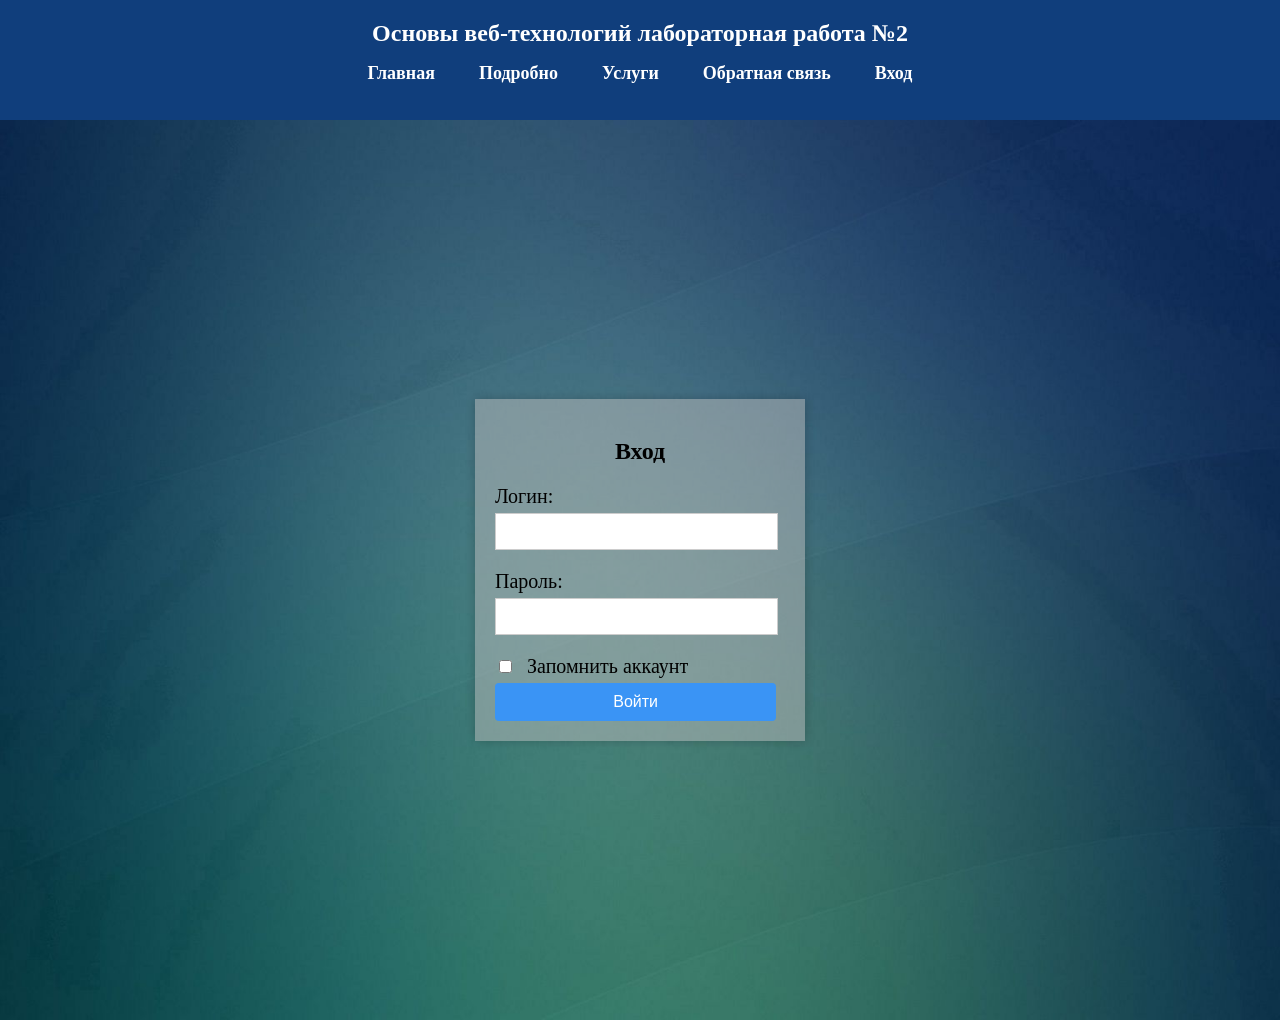
==== auth.html @ 71b7f6d7 "new" ====
<!DOCTYPE html>
<html lang="ru">

<head>
    <meta charset="UTF-8">
    <meta name="viewport" content="width=device-width, initial-scale=1.0">
    <title>Вход</title>
    <link rel="stylesheet" href="styles.css">
    <link rel="preconnect" href="https://fonts.googleapis.com">
    <link rel="preconnect" href="https://fonts.gstatic.com" crossorigin>
    <link
        href="https://fonts.googleapis.com/css2?family=Ubuntu:ital,wght@0,300;0,400;0,500;0,700;1,300;1,400;1,500;1,700&display=swap"
        rel="stylesheet">
</head>

<body>
    <header>
        <h1>Основы веб-технологий лабораторная работа №2</h1>
        <nav>
            <ul>
                <li><a href="index.html">Главная</a></li>
                <li><a href="index.html#about">Подробно</a></li>
                <li><a href="index.html#services">Услуги</a></li>
                <li><a href="form.html">Обратная связь</a></li>
                <li><a href="auth.html">Вход</a></li>
            </ul>
        </nav>
    </header>

    <div class="auth-form">
        <div class="auth-form-container">
            <h2>Вход</h2>
            <form action="https://httpbin.org/post" method="POST">
                <label for="login">Логин:</label>
                <input type="text" id="login" name="login" required>

                <label for="password">Пароль:</label>
                <input type="password" id="password" name="password" required>

                <label><input type="checkbox" name="remember"> Запомнить аккаунт</label>

                <button type="submit">Войти</button>
            </form>
        </div>
    </div>
</body>

</html>
---- styles.css ----
body {
    font-weight: 300;
    margin: 0;
    background-color: #f5f5f5;
}


header {
    background-color: #103e7c;
    color: #fff;
    padding: 20px;
    text-align: center;
}

header h1 {
    margin: 0;
    font-size: 24px;
}

nav ul {
    padding: 0;
    list-style: none;
}

nav ul li {
    display: inline-block;
    margin: 0 20px;
}

nav ul li a {
    color: #fff;
    font-weight: bold;
    font-size: 18px;
    text-decoration: none;
}

nav ul li a:hover {
    text-decoration: underline;
    color: #6e1de8;
    transition: color 0.3s ease;
}

main {
    padding: 40px;
    background-color: #8a8ad6;
    text-align: center;
}

main img {
    max-width: 100%;
    height: auto;
    margin-top: 20px;
}

table {
    width: 100%;
    margin-top: 30px;
    border-collapse: collapse;
    text-align: left;
}

table th,
table td {
    padding: 15px;
    border: 1px solid #000000;
    background-color: #82a3cf;
    font-size: 16px;
}

table th {
    color: #fff;
    background-color: #103e7c;
    font-size: 18px;
    font-weight: bold;
}

table tr:nth-child(even) {
    background-color: #f2f2f2;
}

footer {
    background-color: #103e7c;
    color: #fff;
    padding: 20px 0;
    text-align: center;
}

footer p {
    margin: 0;
    font-size: 14px;
}

#back {
    background-color: #8a8ad6;
}

.contact-form {
    max-width: 600px;
    margin: 20px auto;
    padding: 20px;
    background-color: #f9f9f9;
    box-shadow: 0 0 10px rgba(0, 0, 0, 0.1);
}

.contact-form h2 {
    text-align: center;
}

.contact-form label {
    display: block;
    margin: 10px 0 5px;
    font-size: 20px;
}

.contact-form input[type="text"],
.contact-form input[type="email"],
.contact-form select,
.contact-form textarea {
    width: 99%;
    padding: 10px;
    margin-bottom: 10px;
    border: 1px solid #ccc;
}

.contact-form input[type="file"] {
    margin-bottom: 10px;
}

.contact-form input[type="radio"] {
    margin-right: 5px;
}

.contact-form input[type="checkbox"] {
    margin-right: 10px;
}

.contact-form button {
    display: block;
    width: 100%;
    padding: 10px;
    background-color: #3a94f5;
    color: white;
    border: none;
    border-radius: 4px;
    cursor: pointer;
    font-size: 16px;
}

.contact-form button:hover {
    background-color: #013974;
}

.auth-form {
    position: relative;
    display: flex;
    justify-content: center;
    align-items: center;
    height: 100vh;
    background-image: url(back.jpg);
    background-size: cover;
    background-position: center;
}

.auth-form-container {
    background-color: rgba(187, 187, 187, 0.5);
    padding: 20px;
    box-shadow: 0 0 10px rgba(0, 0, 0, 0.2);
    width: 290px;
}

.auth-form h2 {
    text-align: center;
    margin-bottom: 20px;
}

.auth-form label {
    display: block;
    margin: 10px 0 5px;
    font-size: 20px;
}

.auth-form input[type="text"],
.auth-form input[type="password"] {
    width: 90%;
    padding: 10px;
    margin-bottom: 10px;
    margin-right: 100px;
    border: 1px solid #ccc;
}

.auth-form input[type="checkbox"] {
    margin-right: 10px;
}

.auth-form button {
    display: block;
    width: 97%;
    padding: 10px;
    background-color: #3a94f5;
    color: white;
    border: none;
    border-radius: 4px;
    cursor: pointer;
    font-size: 16px;
}

.auth-form button:hover {
    background-color: #013974;
}
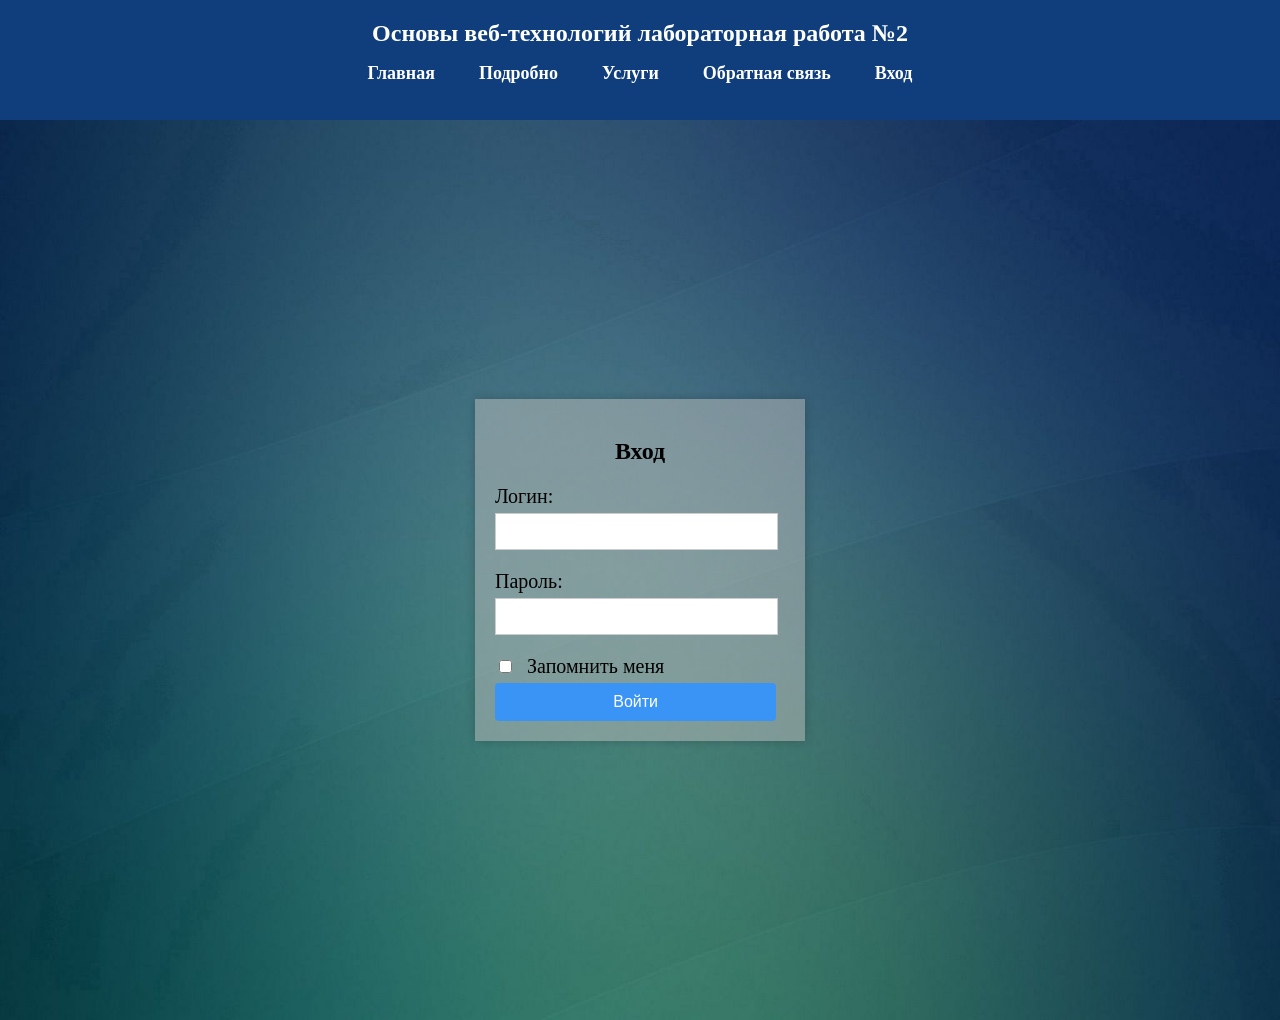
==== commit 629be8ab: "textfix" ====
--- a/auth.html
+++ b/auth.html
@@ -37,7 +37,7 @@
                 <label for="password">Пароль:</label>
                 <input type="password" id="password" name="password" required>
 
-                <label><input type="checkbox" name="remember"> Запомнить аккаунт</label>
+                <label><input type="checkbox" name="remember"> Запомнить меня</label>
 
                 <button type="submit">Войти</button>
             </form>
